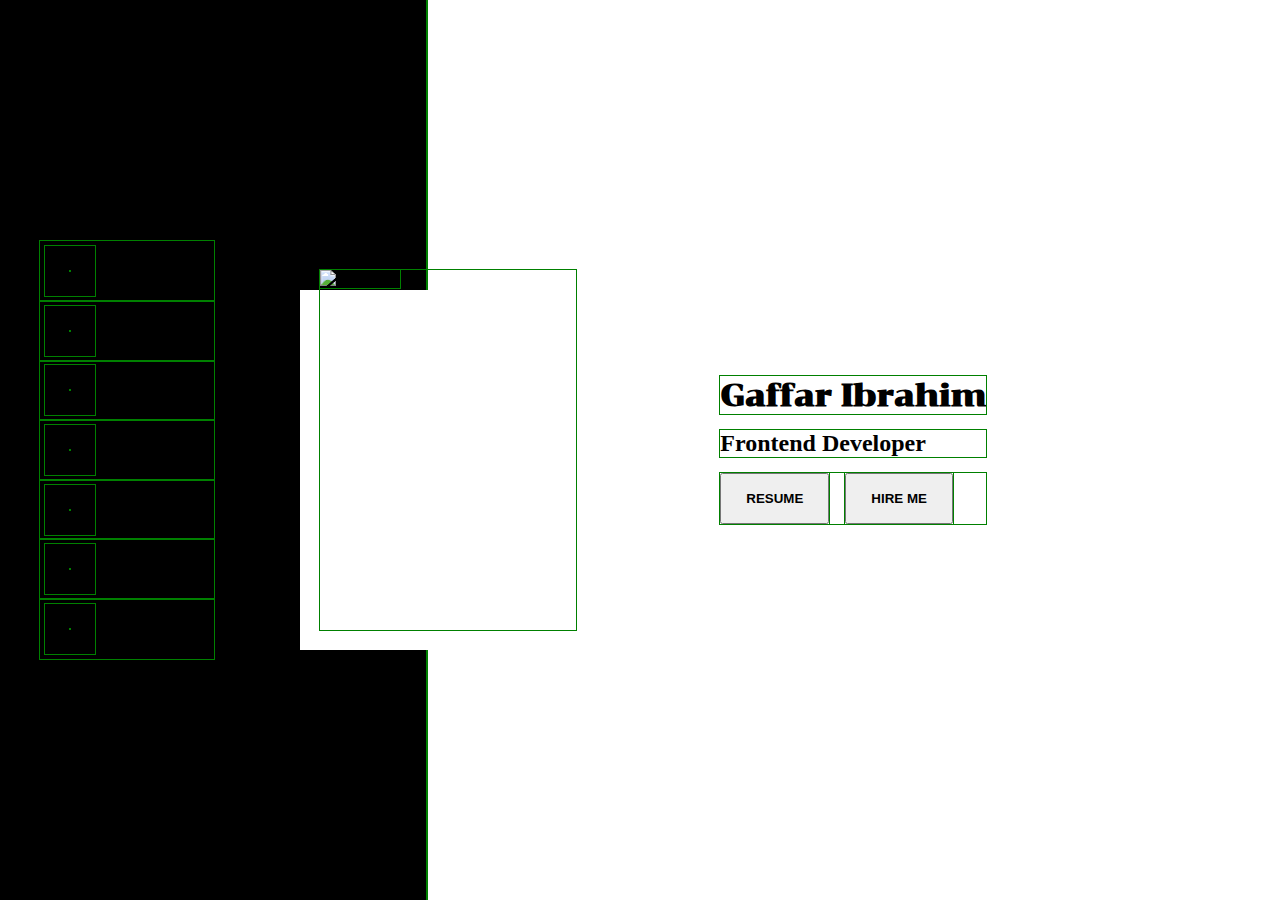
==== index.html @ 2d98edfa "correction and modification added" ====
<!DOCTYPE html>
<html lang="en">
  <head>
    <meta charset="UTF-8" />
    <meta http-equiv="X-UA-Compatible" content="IE=edge" />
    <meta name="viewport" content="width=device-width, initial-scale=1.0" />
    <title>My Portfolio</title>
    <link rel="stylesheet" href="style.css" />
    <link
      rel="stylesheet"
      href="https://cdnjs.cloudflare.com/ajax/libs/font-awesome/6.3.0/css/all.min.css"
      integrity="sha512-SzlrxWUlpfuzQ+pcUCosxcglQRNAq/DZjVsC0lE40xsADsfeQoEypE+enwcOiGjk/bSuGGKHEyjSoQ1zVisanQ=="
      crossorigin="anonymous"
      referrerpolicy="no-referrer"
    />
    <link rel="preconnect" href="https://fonts.googleapis.com" />
    <link rel="preconnect" href="https://fonts.gstatic.com" crossorigin />
    <link
      href="https://fonts.googleapis.com/css2?family=Chonburi&display=swap"
      rel="stylesheet"
    />

    <link rel="preconnect" href="https://fonts.googleapis.com" />
    <link rel="preconnect" href="https://fonts.gstatic.com" crossorigin />
    <link
      href="https://fonts.googleapis.com/css2?family=Cardo:wght@400;700&display=swap"
      rel="stylesheet"
    />
  </head>
  <body>
    <main>
      <nav>
        <ul>
          <li>
            <p>HOME</p>
            <a href="index.html" class="home"><i class="fa-solid fa-house"></i></a>
          </li>
          <li>
            <p>ABOUT ME</p>
            <a href="about-me.html" class="profile"><i class="fa-solid fa-user"></i></a>
          </li>
          <li>
            <p>PROFILE</p>
            <a href="#" class=""
              ><i class="fa-sharp fa-solid fa-chalkboard-user"></i
            ></a>
          </li>
          <li>
            <p>EXPERINCE</p>
            <a href="#"><i class="fa-solid fa-user-graduate"></i></a>
          </li>
          <li>
            <p>HOME</p>
            <a href="#"><i class="fa-solid fa-envelope"></i></a>
          </li>
          <li>
            <p>PORTFOLIO</p>
            <a href="#"><i class="fa-solid fa-folder-open"></i></a>
          </li>
          <li>
            <p>CONTACT</p>
            <a href="#"><i class="fa-sharp fa-solid fa-envelopes-bulk"></i></a>
          </li>
        </ul>
      </nav>
      <div class="img">
        <img
          src="https://media.licdn.com/dms/image/D4D03AQERKil03yuwng/profile-displayphoto-shrink_200_200/0/1671276734537?e=1681948800&v=beta&t=hZlBwon9ipmqCWaXd3rs3RwxTe_IL99hX5Sq9ZuAvdA"
          alt="my image"
        />
      </div>

      <section>
        <h1>Gaffar Ibrahim</h1>
        <p>Frontend Developer</p>
        <div>
          <form action="">
            <button>RESUME</button>
          </form>

          <form action="">
            <button>HIRE ME</button>
          </form>
        </div>
      </section>
    </main>

    <script src="script.js
  "></script>
  </body>
</html>
---- style.css ----
* {
  padding: 0;
  margin: 0;
  box-sizing: border-box;
  --main-font: "Chonburi", cursive;
  --link-font: 'Cardo', serif;
  outline: 1px solid green;
}

body {
  width: 100vw;
  height: 100vh;
}

main {
  width: 100%;
  height: 100%;
  display: grid;
  grid-template-columns: 1fr 2fr;
  place-content: center;
  position: relative;
}

nav {
  background: #000;
  min-height: 100vh;
  display: flex;
  align-items: center;
  padding-left: 2.5em;
  animation: nav 1.5s;
}

nav ul li {
  display: block;
  list-style: none;
  padding: 0.3rem;
  /* overflow: hidden; */
  display: flex;
  flex-direction: row-reverse;
  justify-content: flex-end;
  align-items: center;
  gap: 1em;
}

nav ul li p {
  color: #fff;
  opacity: 0;
  transition: opacity 0.1s;
  transition: transform 0.25s 0.1s;
  font-family: var(--link-font);
}

nav ul li:hover p {
  opacity: 1;
  transform: translateX(10px);
  display: block;
}

nav ul li a {
  overflow: hidden;
  transition: 0.3s;
  height: 50px;
  width: 50px;
  display: grid;
  place-content: center;
}

nav ul li:hover a {
  border: 2px solid white;
  border-radius: 50%;
  transform: translateX(-5px);
}

i {
  color: aliceblue;
}

section {
  display: grid;
  place-content: center;
  gap: 1em;
}
section h1 {
  font-family: var(--main-font);
}

.img {
  position: absolute;
  top: 50%;
  left: 25%;
  transform: translateY(-50%);
  width: 20%;
  height: 40%;
  aspect-ratio: 1;
}

.img::before {
  content: "";
  display: block;
  width: 100%;
  height: 100%;
  background: #fff;
  position: absolute;
  z-index: -100;
  top: 20px;
  left: -20px;
}

img {
  width: 100%;
  height: 100%;
}

section div {
  display: flex;
  gap: 1em;
}

section p {
  font-weight: 700;
  font-size: 1.5rem;
}

section button {
  padding: 1rem 1.5rem;
  font-weight: 600;
  transition: 0.3s;
  font-family: Verdana, Geneva, Tahoma, sans-serif;
}
section button:hover {
  color: #fff;
  background: #000;
  cursor: pointer;
}

@keyframes nav {
  from {
    transform: translateX(-15%);
  }
  to {
    transform: translateX(0%);
  }
}
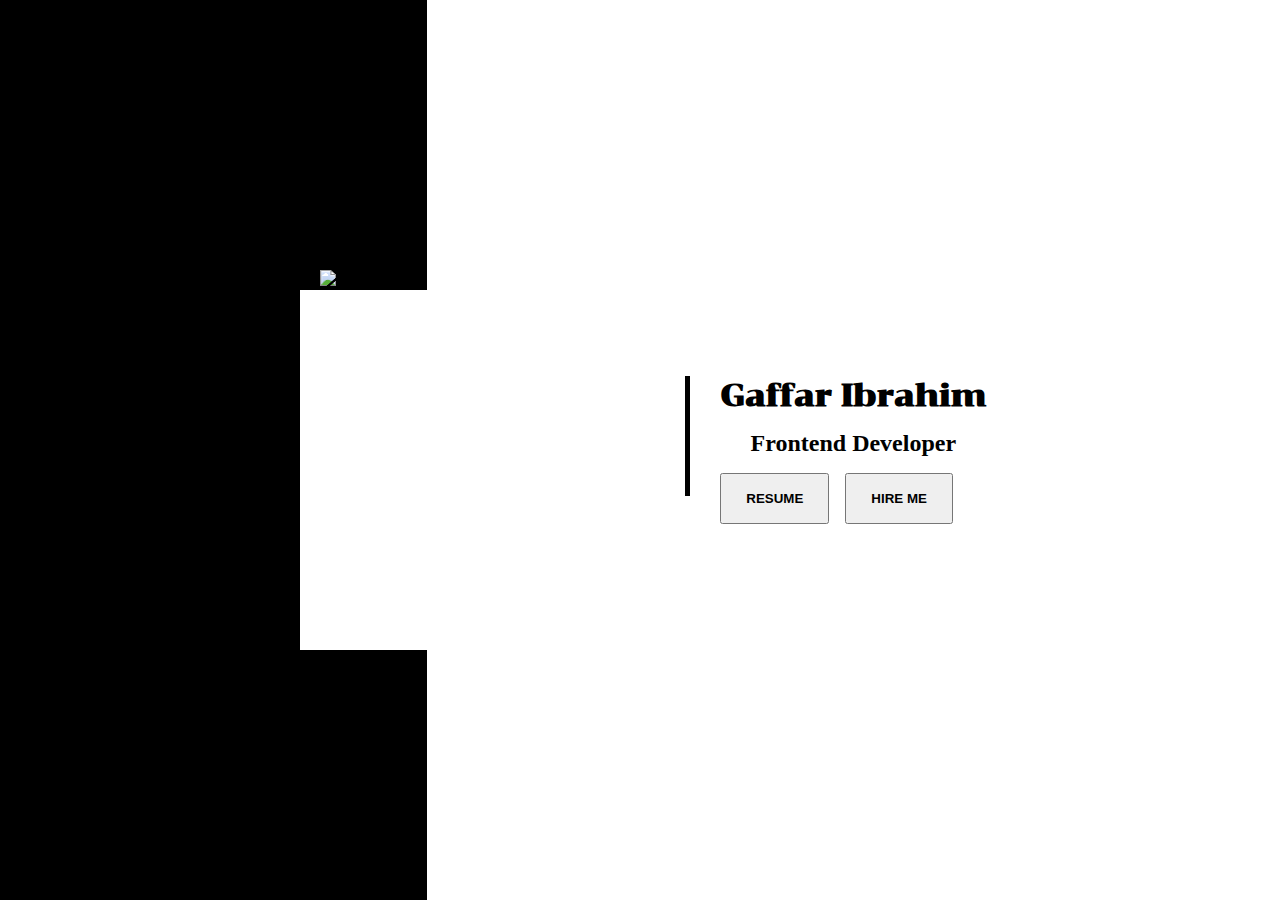
==== commit 7264decb: "added experience-pg link" ====
--- a/index.html
+++ b/index.html
@@ -40,14 +40,14 @@
             <a href="about-me.html" class="profile"><i class="fa-solid fa-user"></i></a>
           </li>
           <li>
-            <p>PROFILE</p>
-            <a href="#" class=""
+            <p>CAREER</p>
+            <a href="career.html" class=""
               ><i class="fa-sharp fa-solid fa-chalkboard-user"></i
             ></a>
           </li>
           <li>
             <p>EXPERINCE</p>
-            <a href="#"><i class="fa-solid fa-user-graduate"></i></a>
+            <a href="experience.html"><i class="fa-solid fa-user-graduate"></i></a>
           </li>
           <li>
             <p>HOME</p>
--- a/style.css
+++ b/style.css
@@ -3,8 +3,8 @@
   margin: 0;
   box-sizing: border-box;
   --main-font: "Chonburi", cursive;
-  --link-font: 'Cardo', serif;
-  outline: 1px solid green;
+  --link-font: "Cardo", serif;
+  /* outline: 1px solid green; */
 }
 
 body {
@@ -75,13 +75,27 @@
   color: aliceblue;
 }
 
-section {
+main section {
   display: grid;
   place-content: center;
   gap: 1em;
-}
-section h1 {
+  animation: slide-in 1.5s;
+}
+
+main section h1 {
   font-family: var(--main-font);
+  position: relative;
+}
+
+main section h1::before {
+  content: " ";
+  display: block;
+  height: 120px;
+  width: 5px;
+  background: #000;
+  position: absolute;
+  left: -35px;
+  animation: grow 2.5s;
 }
 
 .img {
@@ -109,6 +123,7 @@
 img {
   width: 100%;
   height: 100%;
+  animation: slide-in 1.5s;
 }
 
 section div {
@@ -141,3 +156,180 @@
     transform: translateX(0%);
   }
 }
+
+@keyframes grow {
+  from {
+    height: 30px;
+  }
+  to {
+    height: 120px;
+  }
+}
+
+@keyframes slide-in {
+  from {
+    transform: translateX(50px);
+  }
+  to {
+    transform: translateX(0);
+  }
+}
+
+@media (max-width: 916px) {
+
+  body {
+    width: 100vw;
+    height: 100vh;
+  }
+
+  main {
+    width: 100%;
+    height: 100%;
+    display: grid;
+    place-content: space-between;
+    position: relative;
+    grid-template-areas:
+      "c c c c"
+      "a a a a "
+      "b b b b ";
+  }
+
+  nav {
+    background: #000;
+    min-height: auto;
+    grid-area: b;
+    height: 70px;
+    display: flex;
+    justify-content: center;
+    align-items: center;
+    position: fixed;
+    bottom: 0;
+    left: 0;
+    right: 0;
+    padding: 0.5em;
+    animation: slide-up 1.5s;
+    z-index: 1;
+  }
+
+  @keyframes slide-up {
+    from {
+      bottom: -35px;
+    }
+    to {
+      bottom: 0;
+    }
+  }
+
+  nav ul {
+    display: flex;
+  }
+  nav ul li {
+    display: block;
+    list-style: none;
+    padding: 0.3rem;
+    /* overflow: hidden; */
+    display: flex;
+    flex-direction: column;
+    justify-content: flex-end;
+    align-items: center;
+    gap: 1em;
+  }
+
+  nav ul li p {
+    color: #000;
+    opacity: 0;
+    transition: 1s;
+    transition: opacity 0.2s;
+    transition: transform 0.25s 0.1s;
+    font-family: var(--link-font);
+    font-weight: 700;
+    display: none;
+  }
+
+  nav ul li:hover p {
+    opacity: 1;
+    transform: translateX(10px);
+  }
+
+  nav ul li a {
+    overflow: hidden;
+    transition: 0.3s;
+    /* padding: 1em; */
+    height: 30px;
+    width: 30px;
+    display: grid;
+    place-content: center;
+  }
+
+  nav ul li:hover a {
+    border: 2px solid white;
+    border-radius: 50%;
+    transform: translateX(-5px);
+  }
+
+  i {
+    color: aliceblue;
+  }
+
+  section {
+    display: grid;
+    place-content: center;
+    grid-area: a;
+    /* background: red; */
+  }
+
+  main {
+    background: green;
+  }
+  main nav ul li:hover p{
+    display: none;
+  }
+
+  .img {
+  position: relative;
+  top: 50%;
+  left: 50%;
+  transform: translateX(-50%);
+  width: 170px;
+  height: 200px;
+  aspect-ratio: 1;
+  grid-area: c;
+}
+
+.img::before {
+  content: "";
+  display: block;
+  width: 120%;
+  height: 100%;
+  background: #000;
+  position: absolute;
+  z-index: -100;
+  top: 20px;
+  left: -10%;
+}
+
+img {
+  width: 100%;
+  height: 100%;
+  animation: none;
+}
+
+/* to later work on */
+
+/* @keyframes go-back{
+  from{
+    z-index: 1;
+  }
+  to{
+    z-index: -100;
+  } */
+}
+section h1 {
+ text-align: center;
+}
+
+section p {
+  font-weight: 700;
+  font-size: 1.5rem;
+  text-align: center;
+}
